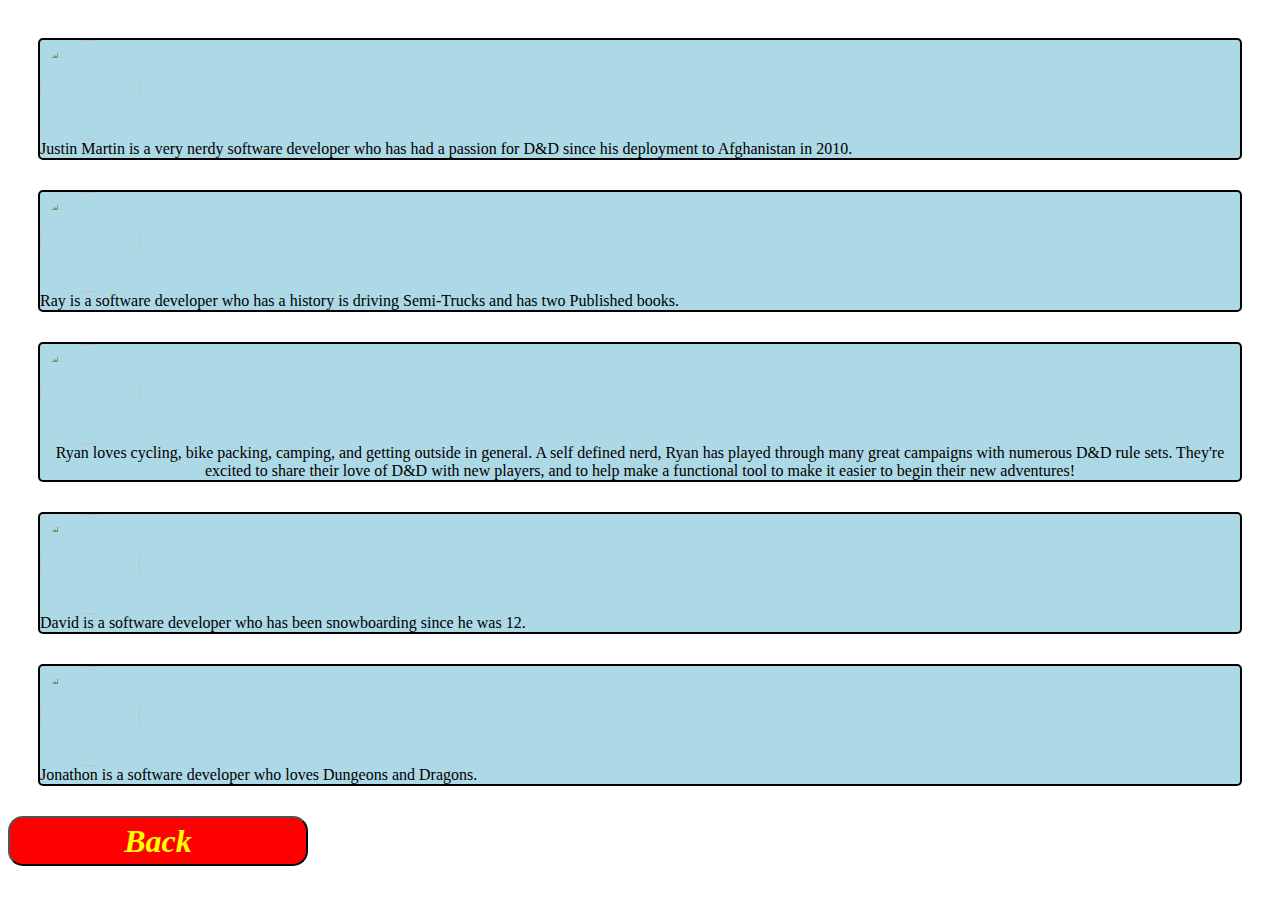
==== about-us/index.html @ 91ec63bd "fixed styling" ====
<!DOCTYPE html>
<html lang="en">

<head>
    <link rel="stylesheet" href="../styles/about-us.css">
    <meta charset="UTF-8">
    <meta name="viewport" content="width=device-width, initial-scale=1.0">
    <title>About Us</title>
</head>

<body>

    <section>
        <div id="justin">
            <img src="../assets/about-us/My Pic.jpg" alt="">
            Justin Martin is a very nerdy software developer who has had a passion for D&D since his deployment to Afghanistan in 2010.
        </div>
        <div id="ray">
            <img src="https://ca.slack-edge.com/T6FCZF1HR-U018723KLLB-968f72ed4fea-512" alt="">
            Ray is a software developer who has a history is driving Semi-Trucks and has two Published books.

        </div>
        <div id="ryan">
            <img src="https://ca.slack-edge.com/T6FCZF1HR-U0150MZRB9P-29eee47c2c32-512">
            Ryan loves cycling, bike packing, camping, and getting outside in general. A self defined nerd, Ryan has played through many great campaigns with numerous D&D rule sets. They're excited to share their love of D&D with new players, and to help make a functional tool to make it easier to begin their new adventures!


        </div>
        <div id="david">
            <img src="https://ca.slack-edge.com/T6FCZF1HR-U019Y7GNB0E-ed2f52519393-512" alt="">
            David is a software developer who has been snowboarding since he was 12.

        </div>
        <div id="jonathon">
            <img src="https://ca.slack-edge.com/T6FCZF1HR-U0197R8GZS7-506dbdadf031-512" alt="">
            Jonathon is a software developer who loves Dungeons and Dragons.

        </div>
        <a href="../results-page/index.html"><button class="link">Back</button></a>
    </section>

</body>

</html>
---- styles/about-us.css ----
img {
    height: 100px;
    width: 100px;
    border-radius: 125em;
}
body {
    background-image: url(../assets/html-assets/background-tower.jpg);
    background-attachment: fixed;
    background-size: contain;
    display: flex;
    justify-content: center;
    align-items: center;
}
div {
    display: grid;
    grid-row: 50% 50%;
    border: solid black 2px;
    border-radius: 5px;
    align-items: center;
    justify-content: left;
    background-color: lightblue;
    opacity: 5;
    text-align: center;
    margin: 30px;
}

button {

    background-color: red;
    width: 300px;
    height: 50px;
    color: yellow;
    font-style: italic;
    font-weight: bold;
    font-size: 2em;
    font-family: papyrus;
    border-radius: 15px;

}
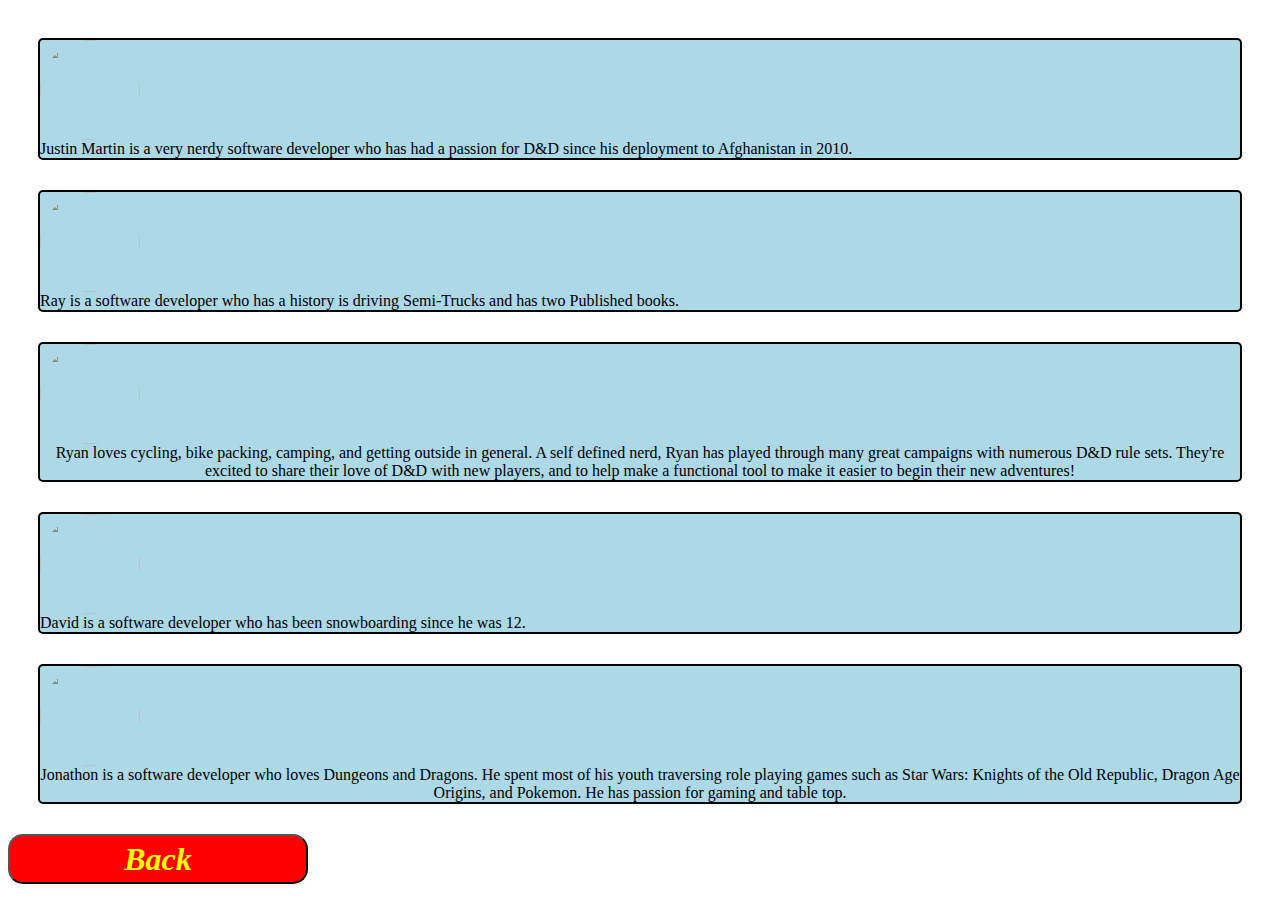
==== commit 6f2707ab: "Merge pull request #125 from ryanleviathan/jon" ====
--- a/about-us/index.html
+++ b/about-us/index.html
@@ -33,7 +33,8 @@
         </div>
         <div id="jonathon">
             <img src="https://ca.slack-edge.com/T6FCZF1HR-U0197R8GZS7-506dbdadf031-512" alt="">
-            Jonathon is a software developer who loves Dungeons and Dragons.
+            Jonathon is a software developer who loves Dungeons and Dragons. He spent most of his youth traversing role playing 
+            games such as Star Wars: Knights of the Old Republic, Dragon Age Origins, and Pokemon. He has passion for gaming and table top.
 
         </div>
         <a href="../results-page/index.html"><button class="link">Back</button></a>
